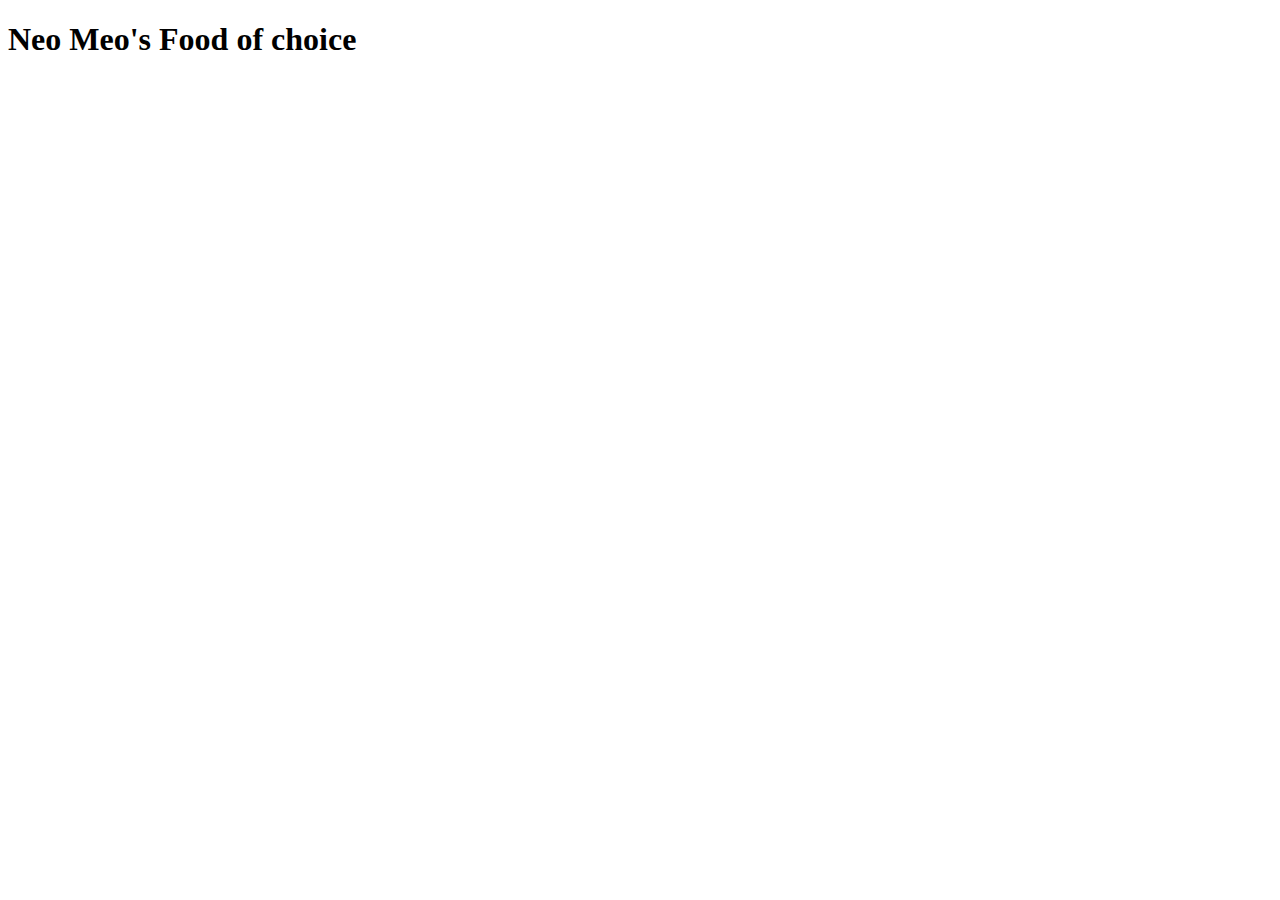
==== index.html @ 55f142f5 "Add the basics" ====
<!DOCTYPE html>
<html lang="en">
<head>
    <meta charset="UTF-8">
    <meta name="viewport" content="width=device-width, initial-scale=1.0">
    <title>Neo Meo's Favourite Foods</title>
</head>
<body>
    <h1>Neo Meo's Food of choice</h1>
</body>
</html>
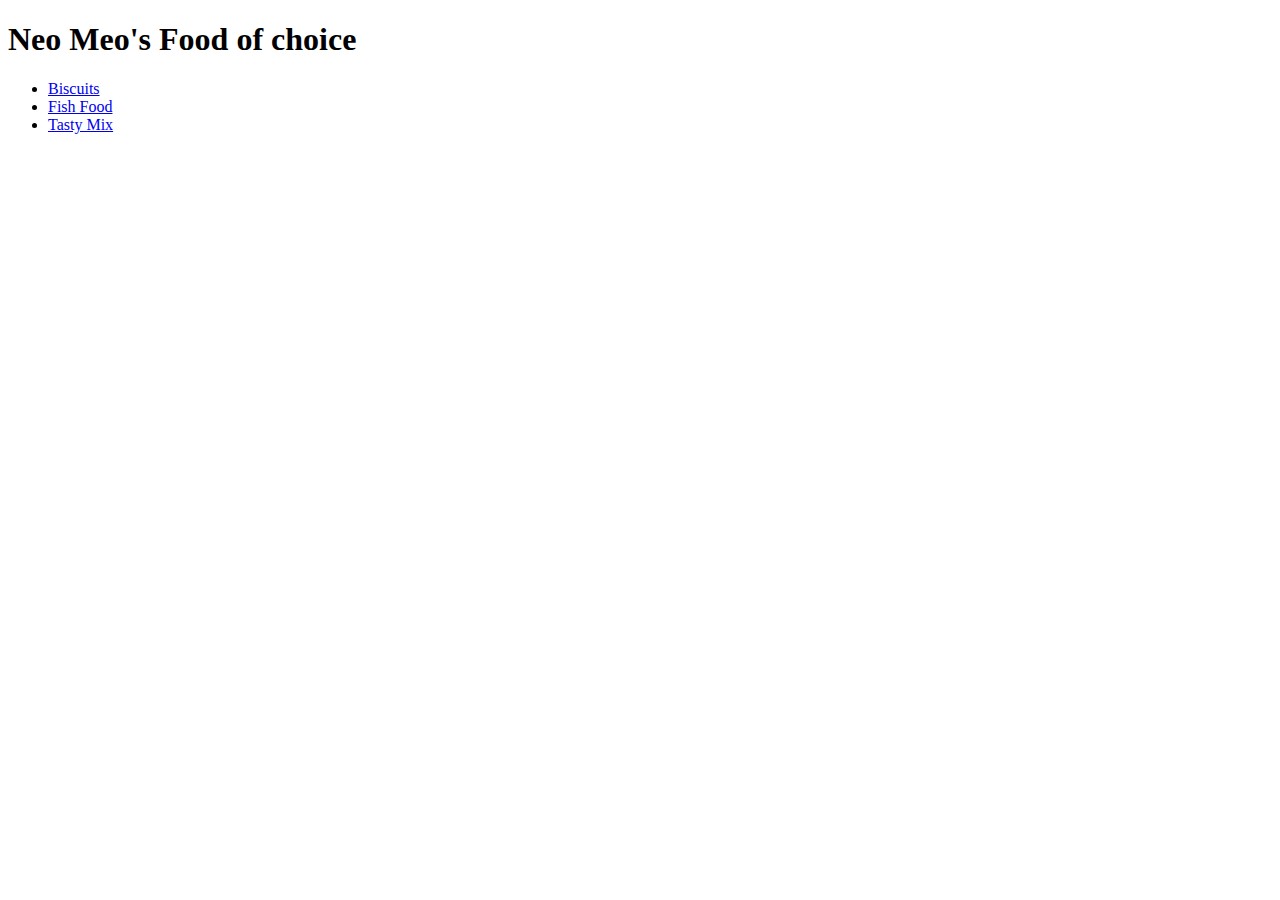
==== commit be110775: "Add basic structure to the webpage" ====
--- a/index.html
+++ b/index.html
@@ -7,5 +7,10 @@
 </head>
 <body>
     <h1>Neo Meo's Food of choice</h1>
+    <ul>
+        <li><a href="./recipes/biscuit.html">Biscuits</a></li>
+        <li><a href="./recipes/fish.html">Fish Food</a></li>
+        <li><a href="./recipes/tastymix.html">Tasty Mix</a></li>
+    </ul>
 </body>
 </html>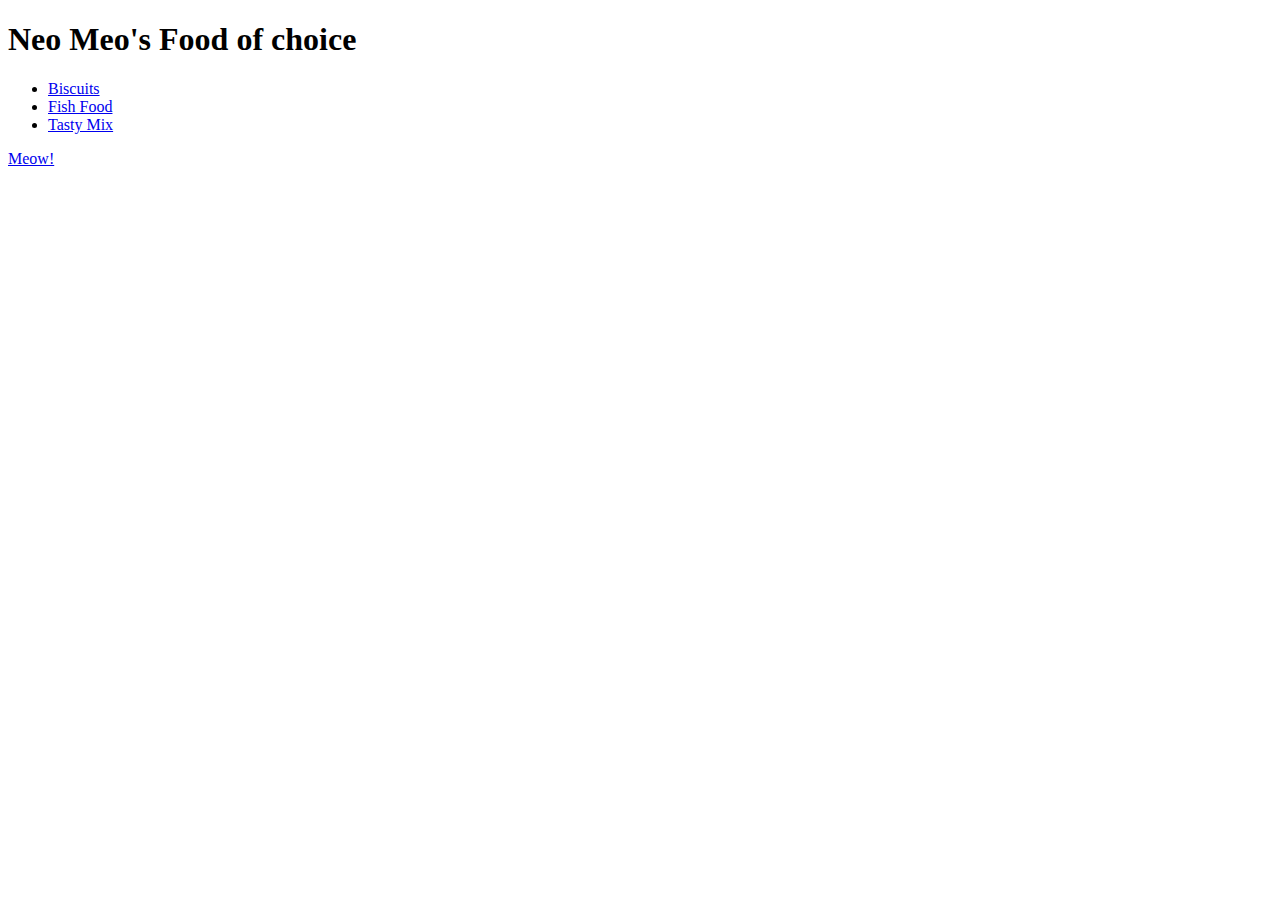
==== commit 19a8dbe6: "Add new link for cat's images" ====
--- a/index.html
+++ b/index.html
@@ -12,5 +12,7 @@
         <li><a href="./recipes/fish.html">Fish Food</a></li>
         <li><a href="./recipes/tastymix.html">Tasty Mix</a></li>
     </ul>
+
+    <p><a href="./images/nm.html" target="_blank" rel="noopener noreferrer">Meow!</a></p>
 </body>
 </html>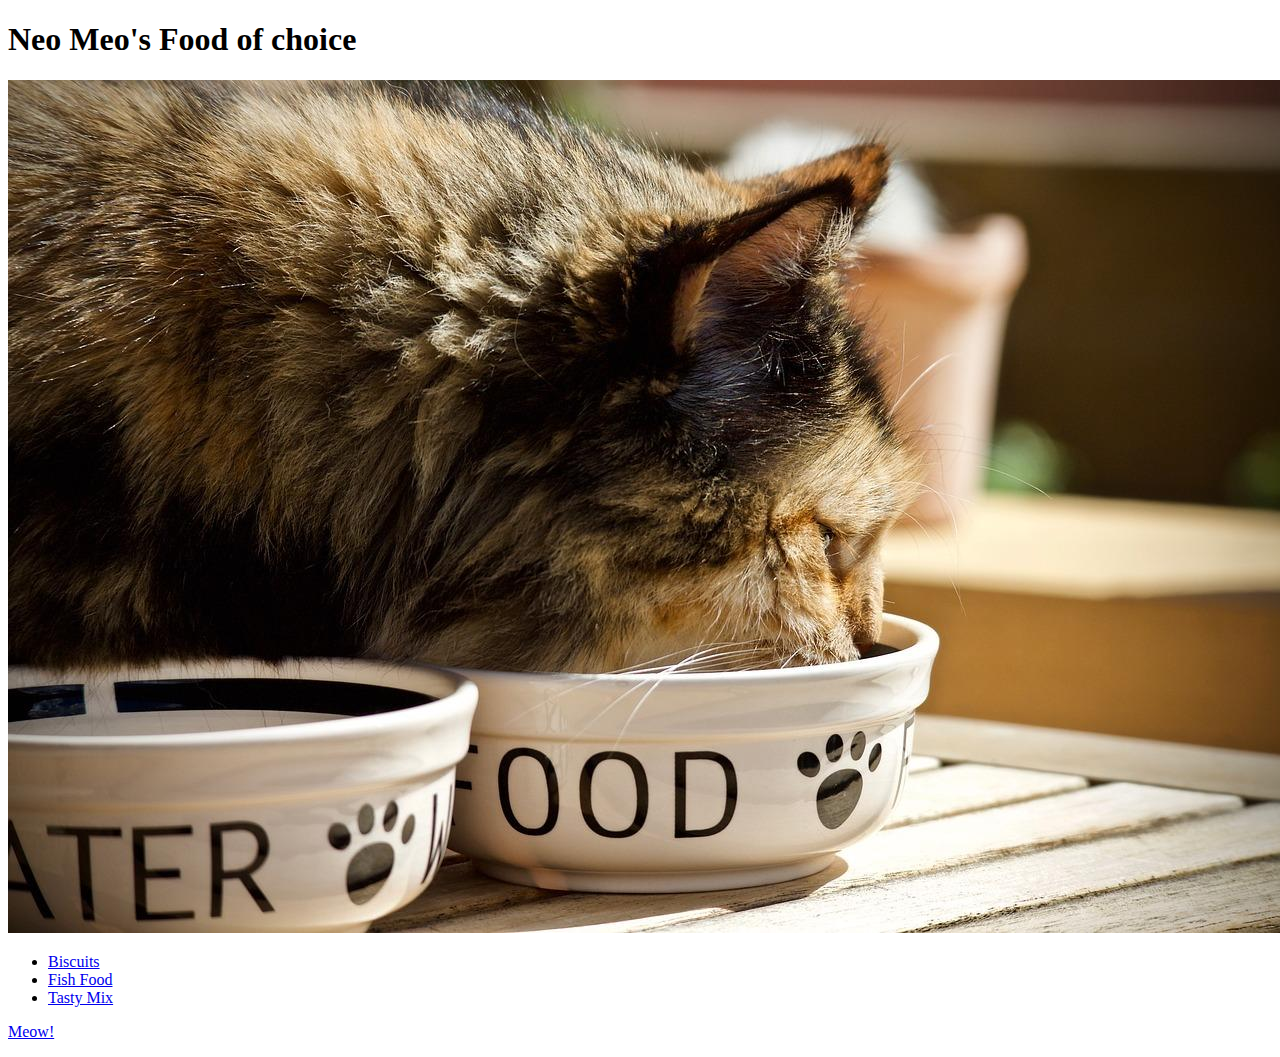
==== commit 050a35da: "Add picture for homepage" ====
--- a/index.html
+++ b/index.html
@@ -7,6 +7,8 @@
 </head>
 <body>
     <h1>Neo Meo's Food of choice</h1>
+
+    <img src="./images/homemade_food_for_cats_100_orig.jpg" alt="Cat eating food">
     <ul>
         <li><a href="./recipes/biscuit.html">Biscuits</a></li>
         <li><a href="./recipes/fish.html">Fish Food</a></li>
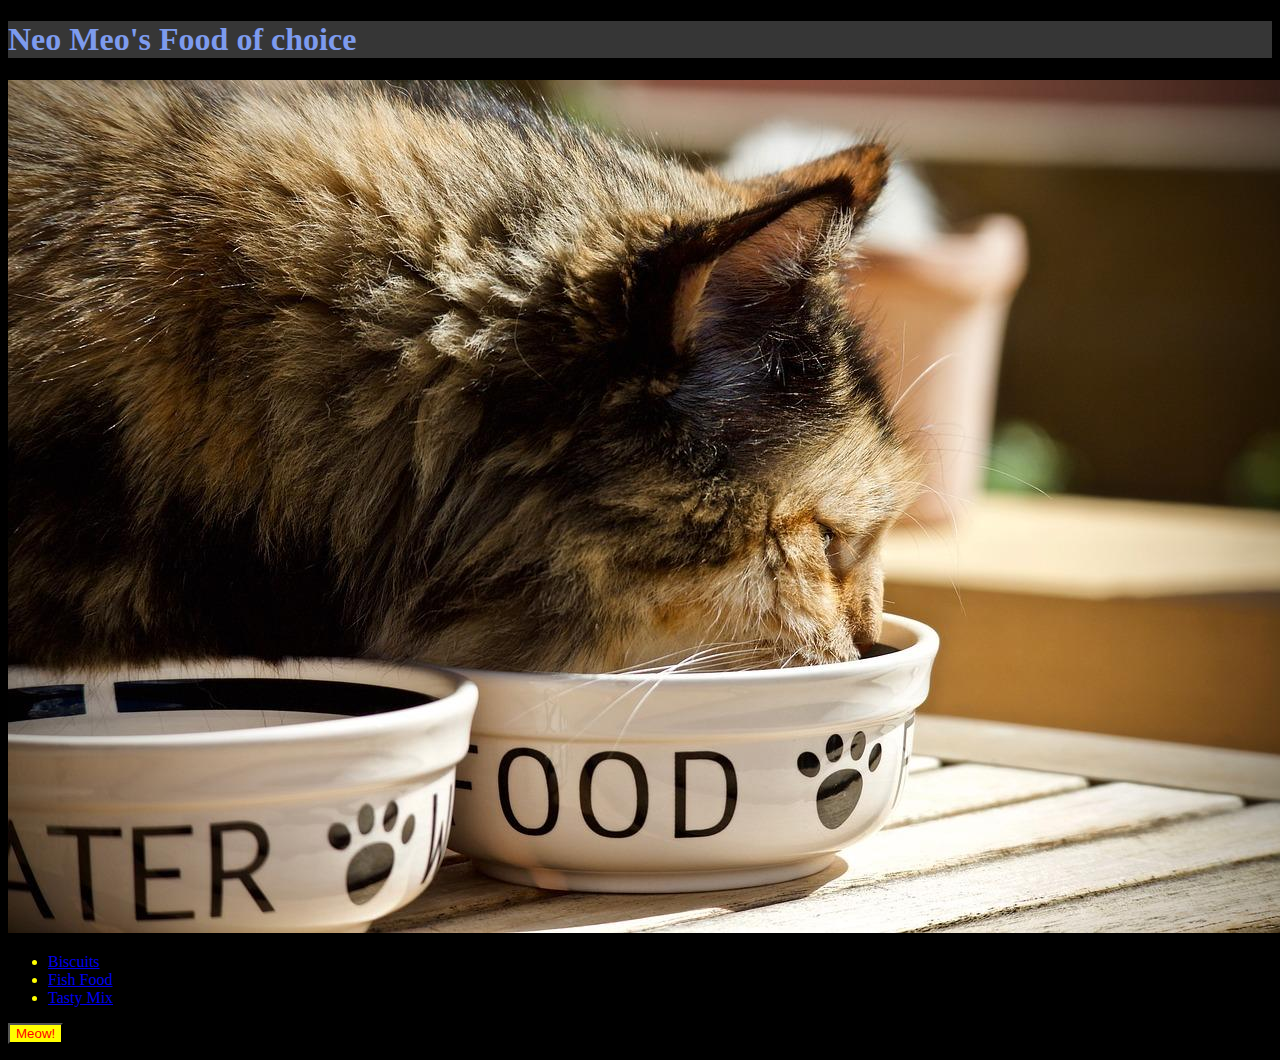
==== commit cfdda4e5: "Add styles to the page" ====
--- a/index.html
+++ b/index.html
@@ -4,6 +4,7 @@
     <meta charset="UTF-8">
     <meta name="viewport" content="width=device-width, initial-scale=1.0">
     <title>Neo Meo's Favourite Foods</title>
+    <link rel="stylesheet" href="./styles.css">
 </head>
 <body>
     <h1>Neo Meo's Food of choice</h1>
@@ -15,6 +16,6 @@
         <li><a href="./recipes/tastymix.html">Tasty Mix</a></li>
     </ul>
 
-    <p><a href="./images/nm.html" target="_blank" rel="noopener noreferrer">Meow!</a></p>
+    <p><a href="./images/nm.html" target="_blank" rel="noopener noreferrer"><button>Meow!</button></a></p>
 </body>
 </html>--- a/styles.css
+++ b/styles.css
@@ -0,0 +1,26 @@
+h1 {
+    color: rgb(125, 155, 238);
+    background-color: rgb(54, 54, 54);
+}
+
+*{
+    background-color: black;
+}
+
+button{
+    background-color: yellow;
+    color: red;
+}
+
+img{
+    height: auto;
+    width: auto;
+}
+
+ul{
+    color: yellow;
+}
+
+li {
+    color: yellow;
+}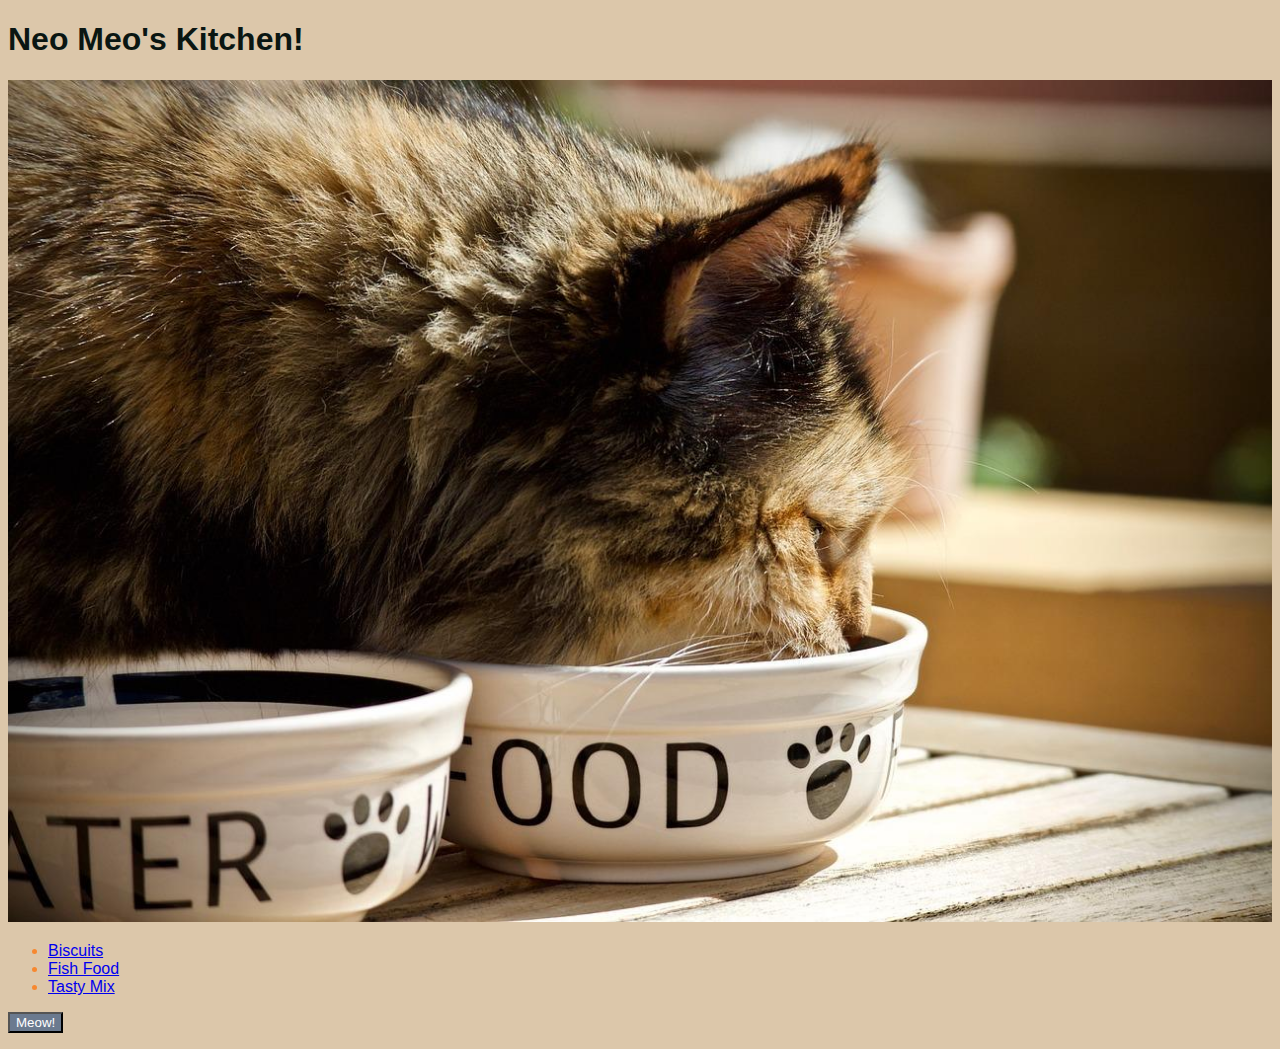
==== commit 676e2956: "Edit h1" ====
--- a/index.html
+++ b/index.html
@@ -7,7 +7,8 @@
     <link rel="stylesheet" href="./styles.css">
 </head>
 <body>
-    <h1>Neo Meo's Food of choice</h1>
+    <h1>Neo Meo's Kitchen!
+    </h1>
 
     <img src="./images/homemade_food_for_cats_100_orig.jpg" alt="Cat eating food">
     <ul>
--- a/styles.css
+++ b/styles.css
@@ -1,26 +1,27 @@
 h1 {
-    color: rgb(125, 155, 238);
-    background-color: rgb(54, 54, 54);
+    color: #0a1612;
+    
 }
 
 *{
-    background-color: black;
+    background-color: #dcc7aa;
+    font-family: Verdana, Geneva, Tahoma, sans-serif;
 }
 
 button{
-    background-color: yellow;
-    color: red;
+    background-color: #6b7a8f;
+    color: white;
 }
 
 img{
     height: auto;
-    width: auto;
+    max-width: 100%;
 }
+ ul{
+    color: #f7882f;
+ }
 
-ul{
-    color: yellow;
-}
-
-li {
-    color: yellow;
-}+ .nm {
+    font-weight: 300;
+    font-family: 'Courier New', Courier, monospace;
+ }